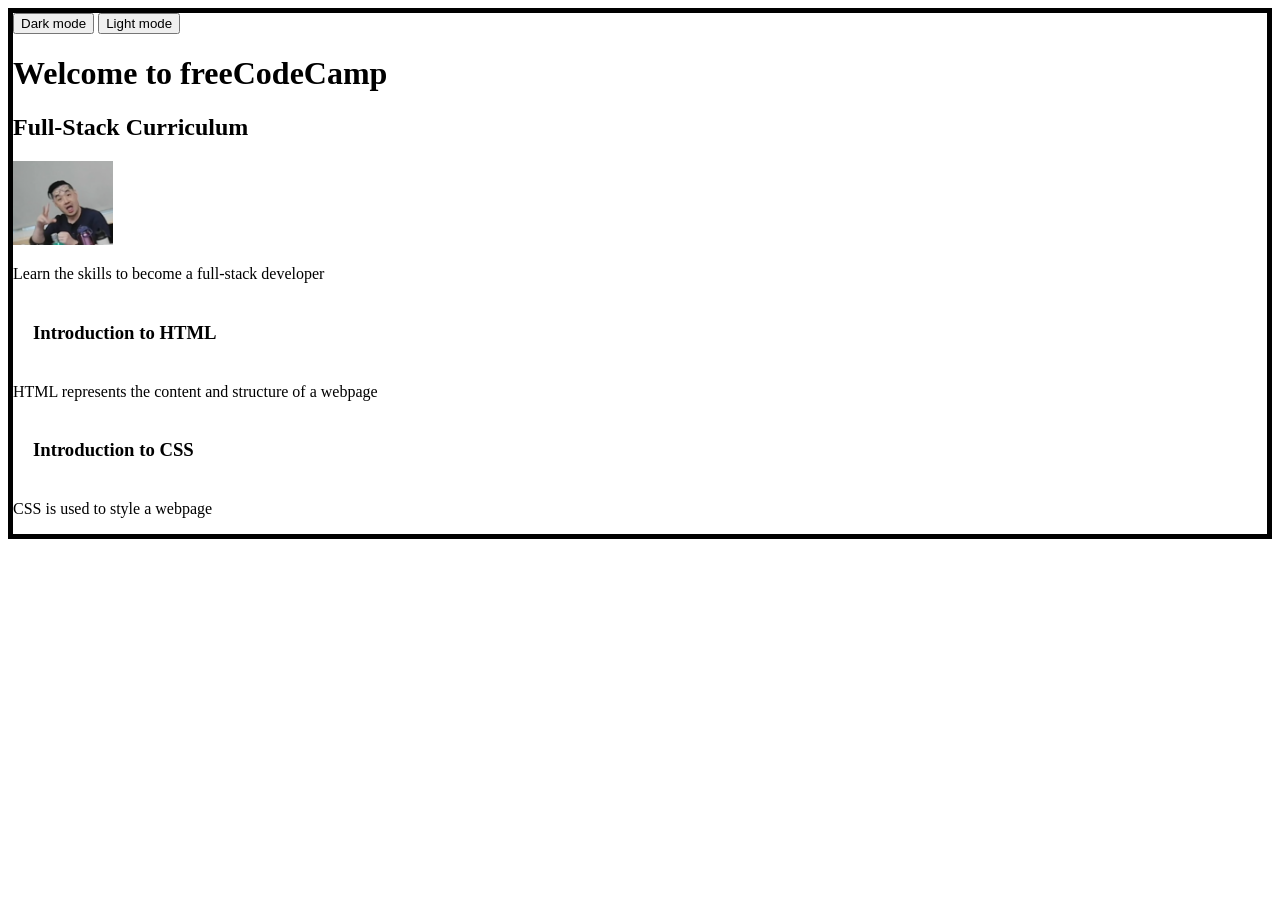
==== school.html @ df529c99 "First version" ====
<!DOCTYPE html>
<html>

<head>
    <title>My first webpage</title>
    <link rel="stylesheet" href="./styles/first.css">
    <link rel="stylesheet" href="./styles/second.css">
</head>

<body id="light">
    <button onclick="console.log('hi');document.body.id='dark';">
        Dark mode
    </button>
    <button onclick="console.log('hi');document.body.id='light';">
        Light mode
    </button>
    <h1>Welcome to freeCodeCamp</h1>
    <h2>Full-Stack Curriculum</h2>
    <img src="./images/Docter Lee smile.png" width="100">
    <p>Learn the skills to become a full-stack developer</p>

    <h3>Introduction to HTML</h3>
    <p>HTML represents the content and structure of a webpage</p>

    <h3>Introduction to CSS</h3>
    <p>CSS is used to style a webpage</p>
    <script>
        let dog = {
            name: "juju",
            weight: 5,
            happy: false,
        };
        console.log(dog.name)
        let family = {
            dad: "Ba",
            mom: "Ma",
            daughter: "Jie",
            pet: dog,
        };
        console.log(family)
        family.pet.happy = true;
        console.log(console)
    </script>
</body>

</html>
---- styles/first.css ----
#light {
    border: 5px solid rgb(0, 0, 0);
    background-color: white;
    color: black;

    p {
        background-color: rgb(255, 255, 255);
        color: rgb(0, 0, 0)
    }

    h3 {
        padding: 20px;
        background-color: rgb(255, 255, 255);
        color: rgb(0, 0, 0)
    }
}
---- styles/second.css ----
#dark{
    border: 5px solid rgb(255, 255, 255);
    background-color: black;
    color: white;

p {
    background-color: rgb(0, 0, 0);
    color: rgb(255, 255, 255)
}

h3 {
    padding: 20px;
    background-color: rgb(0, 0, 0);
    color: rgb(255, 255, 255)
}
}
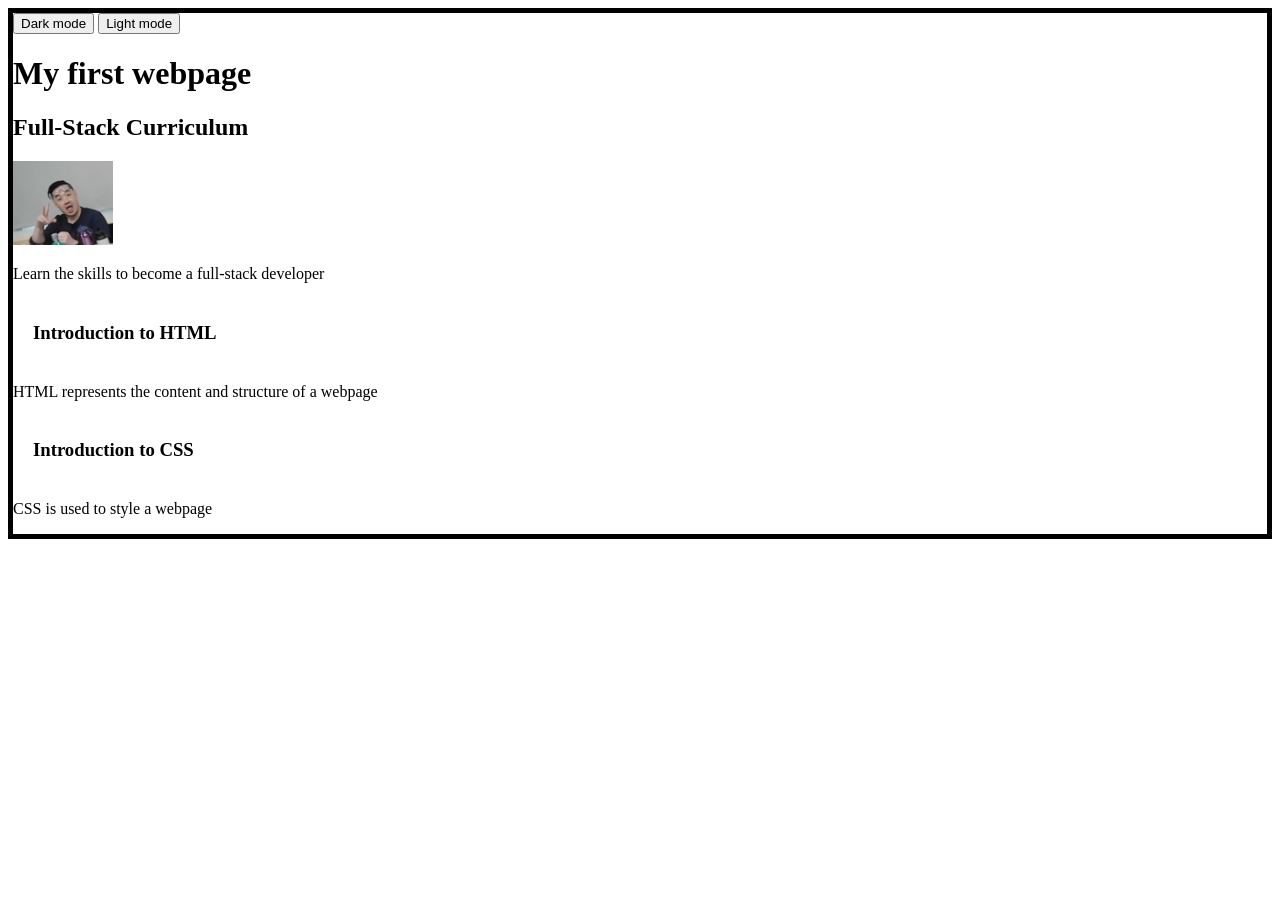
==== commit 04b39e37: "New h1" ====
--- a/school.html
+++ b/school.html
@@ -14,7 +14,7 @@
     <button onclick="console.log('hi');document.body.id='light';">
         Light mode
     </button>
-    <h1>Welcome to freeCodeCamp</h1>
+    <h1>My first webpage</h1>
     <h2>Full-Stack Curriculum</h2>
     <img src="./images/Docter Lee smile.png" width="100">
     <p>Learn the skills to become a full-stack developer</p>
